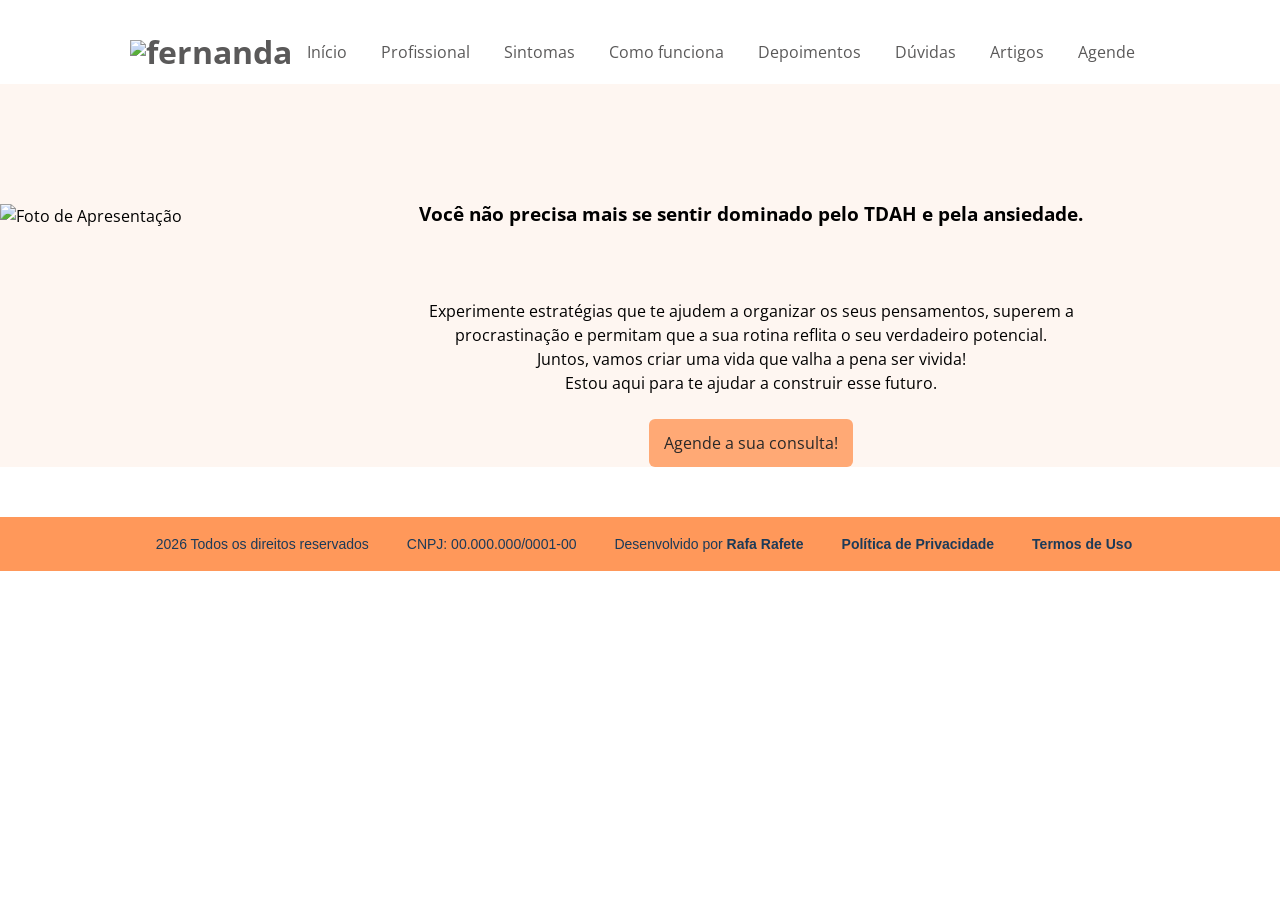
==== agende.html @ c57f6c01 "site" ====
<!DOCTYPE html>
<html lang="pt-br">
<head>
    <meta charset="UTF-8">
    <meta name="viewport" content="width=device-width, initial-scale=1.0">
    <title>Psicológa Fernanda Oliveira</title>
    <link rel="stylesheet" href="style.css">
</head>
<link rel="shortcut icon" href="fotosdosite/2foto.png" type="image/x-icon">
<body>
    <header>
    
<h1><img src="fotosdosite/fernandaoliveira.png" alt="fernanda"></h1>
        
          <nav id="menu">
        
            
            <a href="index.html">Início</a>
            <a href="profissional.html">Profissional</a>
            <a href="sintomas.html">Sintomas</a> 
           <a href="comofunciona.html">Como funciona</a>
            <a href="depoimentos.html">Depoimentos</a> 
            <a href="dúvidas.html">Dúvidas</a>
            <a href="artigos.html">Artigos</a> 
            <a href="agende.html">Agende</a>
            
            </nav>
        
            </header>
            <main>
            <article>
               
 <main>
            
                <section class="apresentacao">
                <div id="fotoapresentacao">
                    <img src="fotosdosite/nandapernacruzadateste.png" alt="Foto de Apresentação" class="container-foto">
                </div>

                 <div id="aapresentacao">
            <h1 class="titulo">Você não precisa mais se sentir dominado pelo TDAH e pela ansiedade.</h1>
            <br>
          
    <p>
Experimente estratégias que te ajudem a organizar os seus pensamentos, superem a procrastinação e permitam que a sua rotina reflita o seu verdadeiro potencial.
</p> <p> Juntos, vamos criar uma vida que valha a pena ser vivida! </p>
<p>Estou aqui para te ajudar a construir esse futuro.</p>
<br>
<p> <a href="https://wa.me/message/HQJHEWJ7BE2DJ1" target="_blank" rel="external">Agende a sua consulta!</a> 
</p>
</div>
</section>



<footer class="footer-barra">
  <div class="footer-conteudo">
    
    <div class="footer-item">
      <i class="fa-regular fa-copyright"></i>
      <span>2026 Todos os direitos reservados</span>
    </div>

    <div class="footer-item">
      <i class="fa-regular fa-id-card"></i>
      <span>CNPJ: 00.000.000/0001-00</span>
    </div>

    <div class="footer-item">
      <i class="fa-brands fa-wordpress"></i>
      <span>Desenvolvido por <a href="#">Rafa Rafete</a></span>
    </div>

    <div class="footer-item">
      <i class="fa-solid fa-lock"></i>
      <a href="#">Política de Privacidade</a>
    </div>

    <div class="footer-item">
      <i class="fa-solid fa-user"></i>
      <a href="#">Termos de Uso</a>
    </div>

  </div>
</footer>
---- style.css ----
@charset "UTF-8";

@import url('https://fonts.googleapis.com/css2?family=Open+Sans:ital,wght@0,300..800;1,300..800&display=swap');



/*
Cores para o Site:
azul escuro #779ECC 
azul claro #9FC0DE 
parece meio rosa #F2C894  
meio laranja #FFB347  
Cores para Sombra: 
azul claro #E2FAFC 
azul mais claro quase branco #F8FCFF  parece com branco #FEFEFE  
amarelo bem clarinho #FDFCF6 
laranja bem clarinho  #FEF6F1

*/

:root{
  --cor0: #ffff;
  --cor1:#779ECC;
  --cor2: #9FC0DE;
  --cor3: #F2C894;
--cor4: #FFB347;
--cor5: #FF985A;
--fonte-padrao: "Open Sans", sans-serif;
}

*{
  margin: 0;
  padding: 0;
  box-sizing: border-box;
}

body{
          
            background-color: white ;
            color: black;
            font-family: var(--fonte-padrao);
            line-height: 1.5em;
            
            }
        
        
        header{
          background-color:white;
           padding-top: 40px;
   
    color: rgb(90, 89, 89);
    display: flex;
    flex-wrap: wrap;
    justify-content:center;
    align-content: center;
    padding-bottom: 20px;
  }

 
  
  #menu ol{
  list-style: none;
  display: flex;
  align-items: center;
  padding-top: 20px;
 flex-wrap: wrap;
  }

  #menu li{
    margin-left: 10px;
  }

   #menu a{
  
    text-decoration: none;
    color:rgb(90, 89, 89);
    font-weight: 400;
    padding: 12px 15px;
    border-radius: 5px;
    transition-duration: 0.5s;
   }
 #menu a:hover{
    background-color:#F2C894;
    color: var(--cor5);
  }

main{
  background-color: white;
  display: flex;
  flex-direction: column;
gap: 50px;
 width: 100%;
 height: 100%;
}



.titulo{
  line-height: 1.1em;
  padding-bottom: 50px;
  
}
h2{
  line-height: 2em;
}

.apresentacao{
display: flex;
background-color: #FEF6F1;
justify-content: center;
gap: 40px;    
align-items: center;  
padding-top: 120px;

}

#aapresentacao {
  
flex: 1;
text-align: center;
line-height: 1.5em;

}


#aapresentacao p{
  max-width: 700px;
  margin: auto;
}



.apresentacao a{
text-decoration: none;

    color: rgb(41, 40, 40);
    font-weight: 400;
    padding: 12px 15px;
    border-radius: 6px;
    transition-duration: 0.5s;
    background-color:#ff995ad0;
    display: inline-block;
   
}

#fotoapresentacao{
  align-self: flex-start;
  margin: 0;
}


.profissional{
  display: flex;
background-color:#1c3a58;
color:white;
line-height: 1.5em;
justify-content: center;
gap: 40px;
align-items: center;
padding-top: 120px;
padding-left: 50px;
}



#aprofissional p{
 max-width: 700px;
padding: 5px;
padding-bottom: 20px;
}

#fotodaprofissional{
  align-self: flex-end;
  margin: 0;
}

#aprofissional a{
  text-decoration: none;
  text-align: center;
    color:black;
    font-weight: 400;
    padding: 12px 15px;
    border-radius: 6px;
    transition-duration: 0.5s;
    background-color: var(--cor3);
    display: inline-block;
    
    
}

.container-foto{
    max-width: 900px;
    width: 100%;
    height: auto;
    display: block;
    flex-shrink: 0;
    }

.sintomas{
background-color: white;
text-align: center;
color:#1c3a58;
padding: 100px 40px;

}
.segundoparagrafo{
  padding-bottom: 30px;
}
 .grid-cards {
    display: grid;
    color: #1c3a58;
    justify-content: center;
    gap: 50px; 
    margin: auto;
   grid-template-columns: repeat(3, 1fr);
   width: 900px;
  }
  .card {
    border: 1px solid var(--cor5);
    border-radius: 50px;
    padding-top: 50px;
    align-content: center;
    background-color:#fdfcf6cd;
    
  
  }
  .card img {
    
    width: 64px;
    height: 64px;
    stroke:var(--cor5); /*linha em volta azul escuro */
    fill: none;
  }

.comofunciona{
  background-color:#fdfcf6cd;
  text-align: center;
  padding: 50px;
  color: #1c3a58;
}



.comofunciona h1{
  padding-bottom: 100px;
}

.grid-quadro {
  
    display: grid;
    grid-template-columns: 1fr 1fr;
   gap: 80px;
 position: relative;
  max-width: 900px;
  margin: auto;
  }
  .quadro-esquerda {
  border: 5px solid var(--cor5); 
    border-radius: 100px;
    padding: 40px;
    text-align: center;
    color: #1c3a58;
     align-content: center;
     height: 260px;
    text-align: center;
    
}

.quadro-direita {
  border: 5px solid var(--cor5); 
    border-radius: 100px;
    padding: 40px;
    text-align: center;
    color: #1c3a58;
     align-content: center;
     height: 240px;
     margin-top: 100px;
     text-align: center;
}
@media screen and (max-width: 768px){
  
.apresentacao{
  flex-direction: column-reverse;
  text-align: center;

}
#aapresentacao{
  margin-left: 50px;
}


.profissional{
  flex-wrap: wrap;
  flex-direction: column;
  align-items: center;
  
}

#fotodaprofissional{
  align-self: center;
}
  
#aprofissional{
  height: auto;
}

.comofunciona{
    padding: 40px 15px;
  }

.grid-cards{
  grid-template-columns: 1fr;
  width: 350px;
}
.grid-quadro{
  grid-template-columns: 1fr;
  width: 350px;
}

.container-foto {
  width: 100%;
  max-width: 300px;
  margin: auto;
  display: block;
  
}
}








  .footer-barra {
  background-color: var(--cor5); 
  padding: 15px 20px;
  font-family: 'Segoe UI', Tahoma, Geneva, Verdana, sans-serif;
  font-size: 14px;
}

.footer-conteudo {
  display: flex;
  flex-wrap: wrap;           
  justify-content: center;   
  gap: 30px;                 
  max-width: 1200px;
  margin: 0 auto;
}

.footer-item {
  display: flex;
  align-items: center;        
  gap: 8px;                  
  color: #1c3a58;
}


.footer-item a {
  color: #1c3a58;
  text-decoration: none;     
  font-weight: 600;           
}


.footer-item a:hover {
  text-decoration: underline;
}


.footer-item i {
  font-size: 16px;
  opacity: 0.9;
}
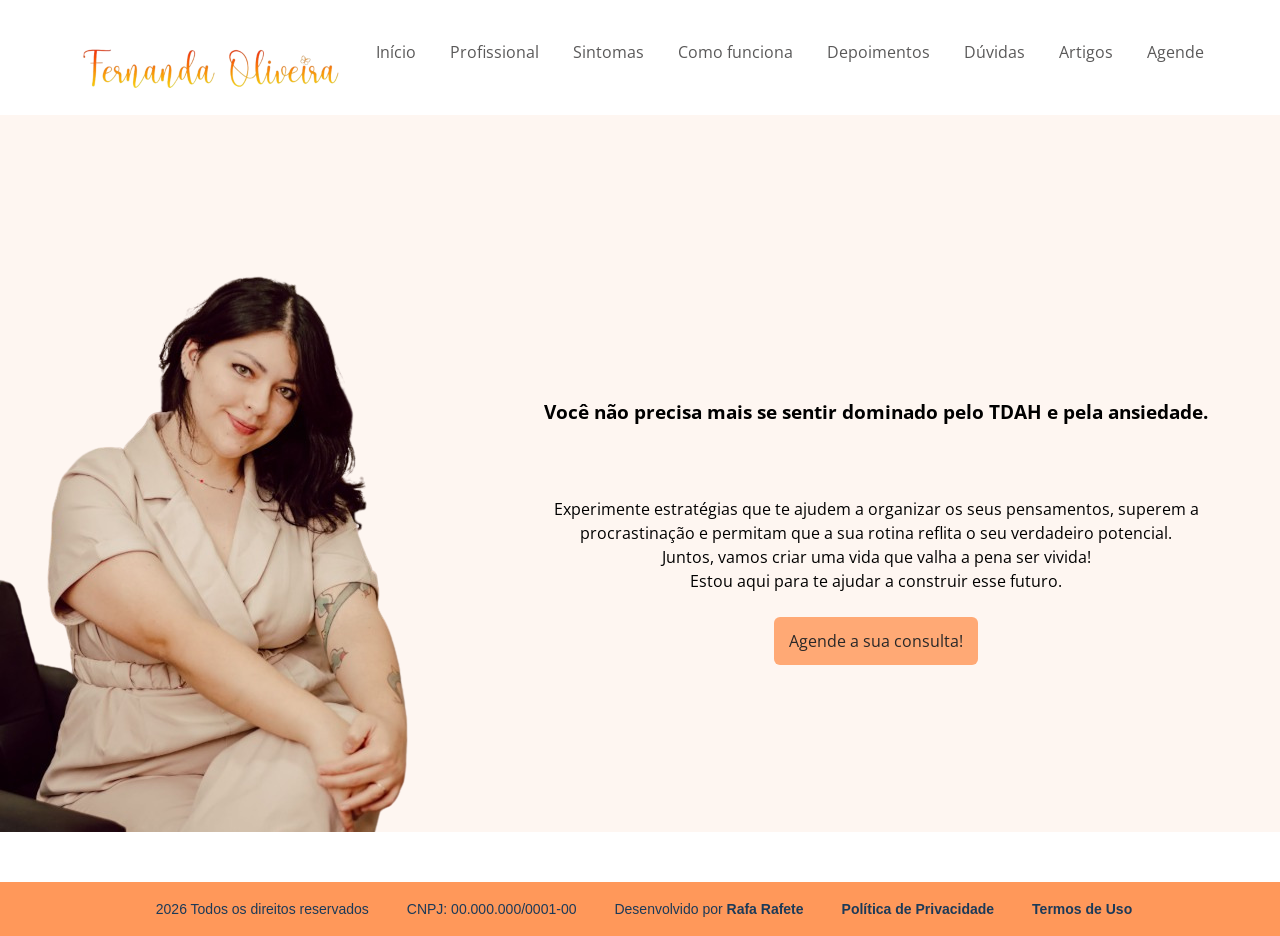
==== commit 9182f748: "att" ====
--- a/agende.html
+++ b/agende.html
@@ -6,7 +6,7 @@
     <title>Psicológa Fernanda Oliveira</title>
     <link rel="stylesheet" href="style.css">
 </head>
-<link rel="shortcut icon" href="fotosdosite/2foto.png" type="image/x-icon">
+<link rel="shortcut icon" href="fotosdosite/faviconsitenanda.png" type="image/x-icon">
 <body>
     <header>
     
--- a/style.css
+++ b/style.css
@@ -311,10 +311,12 @@
 .grid-cards{
   grid-template-columns: 1fr;
   width: 350px;
+  margin: 0;
 }
 .grid-quadro{
   grid-template-columns: 1fr;
   width: 350px;
+  margin: 0;
 }
 
 .container-foto {
